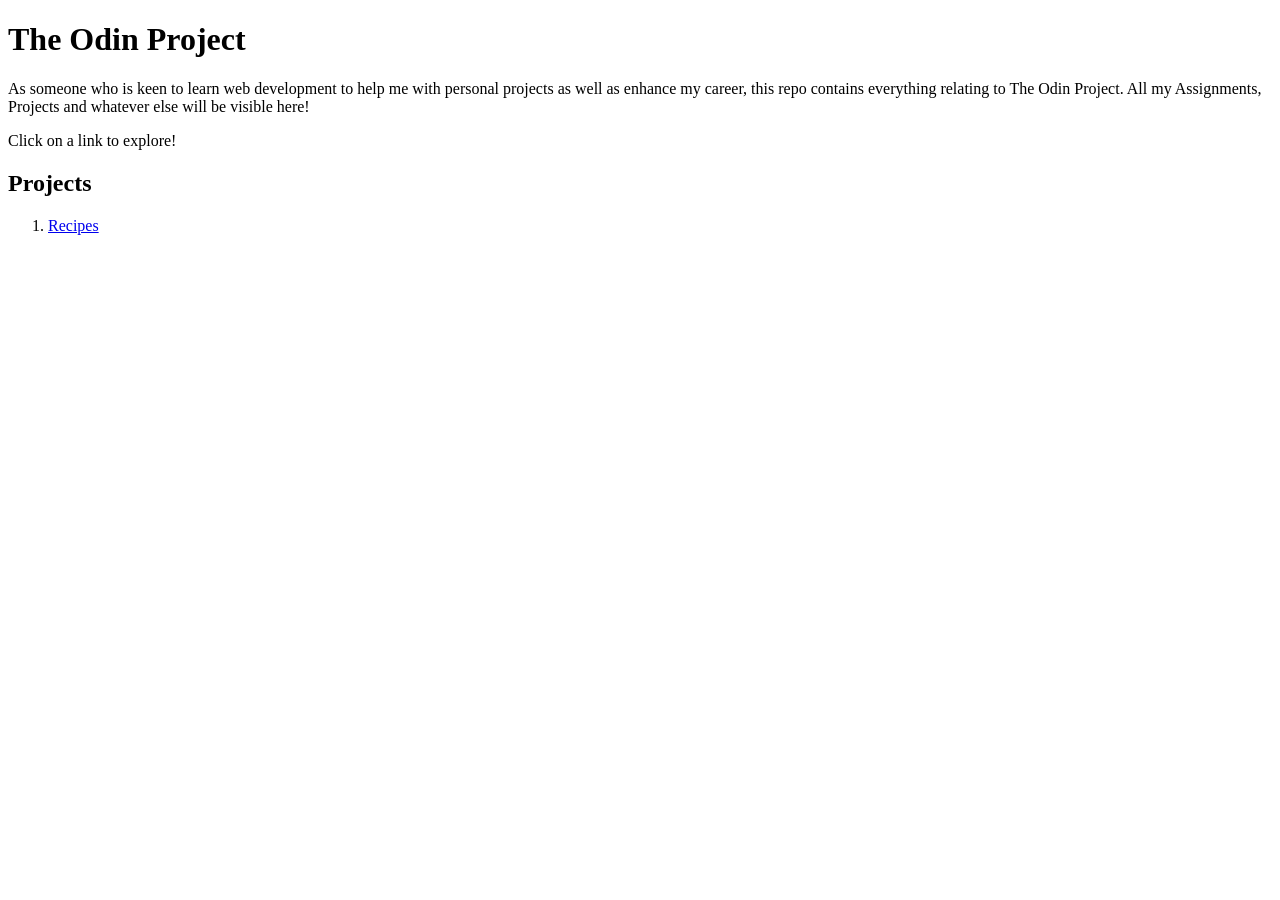
==== index.html @ 29bf8354 "Added a main landing page for GitHub Pages" ====
<!DOCTYPE html>
<html lang="en">

<head>
    <meta charset="UTF-8">
    <meta name="viewport" content="width=device-width, initial-scale=1.0">
    <title>The Odin Project</title>
</head>

<body>
    <h1>The Odin Project</h1>
    <p>As someone who is keen to learn web development to help me with personal projects as well as enhance my career,
        this repo contains everything relating to The Odin Project. All my Assignments, Projects and whatever else will be visible here!</p>
    <p>Click on a link to explore!</p>

    <h2>Projects</h2>
    <ol>
        <li><a href="./Projects/001_Recipes/index.html">Recipes</a></li>
    </ol>
</body>

</html>
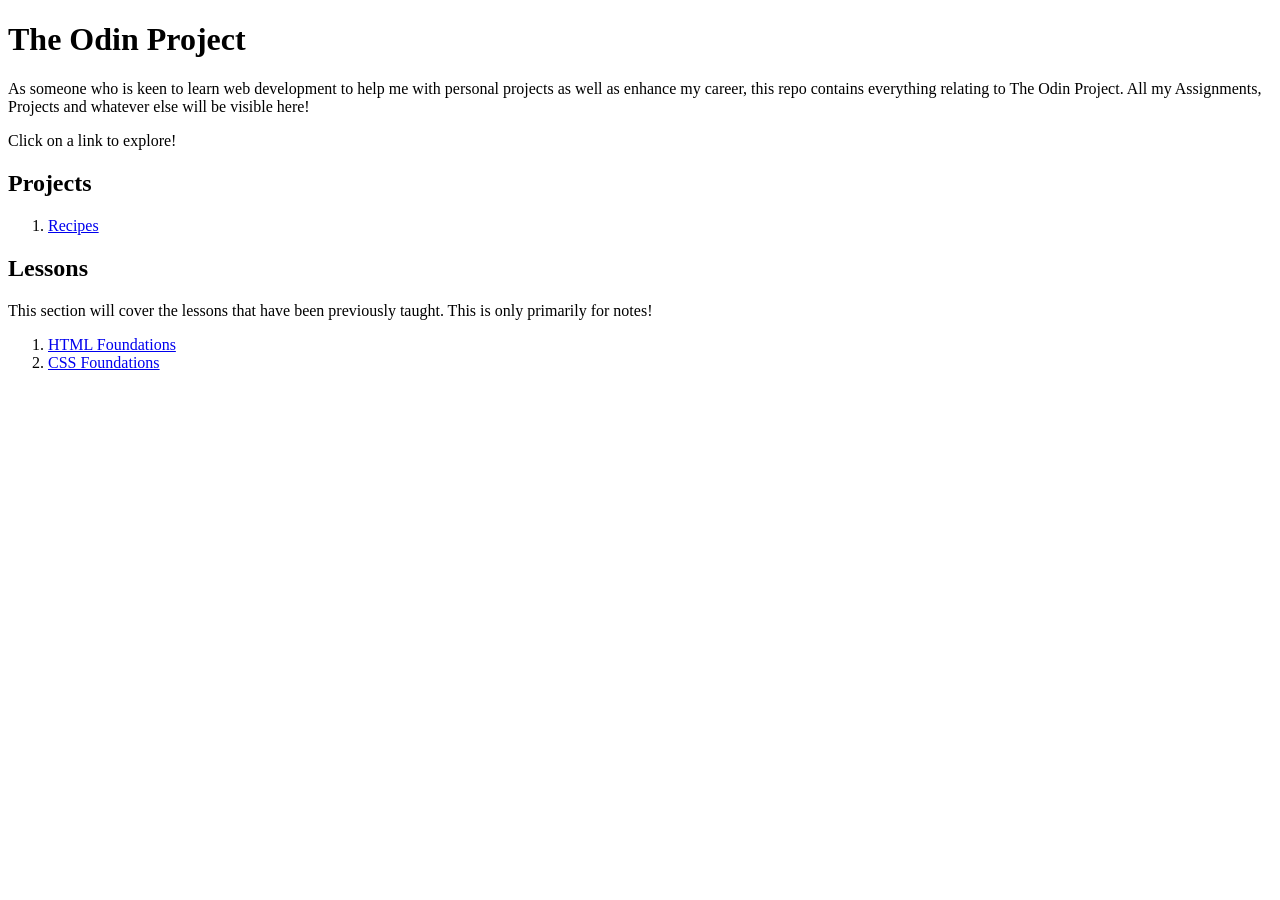
==== commit 3de05172: "Added a directory for CSS Foundations and added in category links to the main page" ====
--- a/index.html
+++ b/index.html
@@ -17,6 +17,13 @@
     <ol>
         <li><a href="./Projects/001_Recipes/index.html">Recipes</a></li>
     </ol>
+
+    <h2>Lessons</h2>
+    <p>This section will cover the lessons that have been previously taught. This is only primarily for notes!</p>
+    <ol>
+        <li><a href="./html-foundations/index.html">HTML Foundations</a></li>
+        <li><a href="./css-foundations/index.html">CSS Foundations</a></li>
+    </ol>
 </body>
 
 </html>
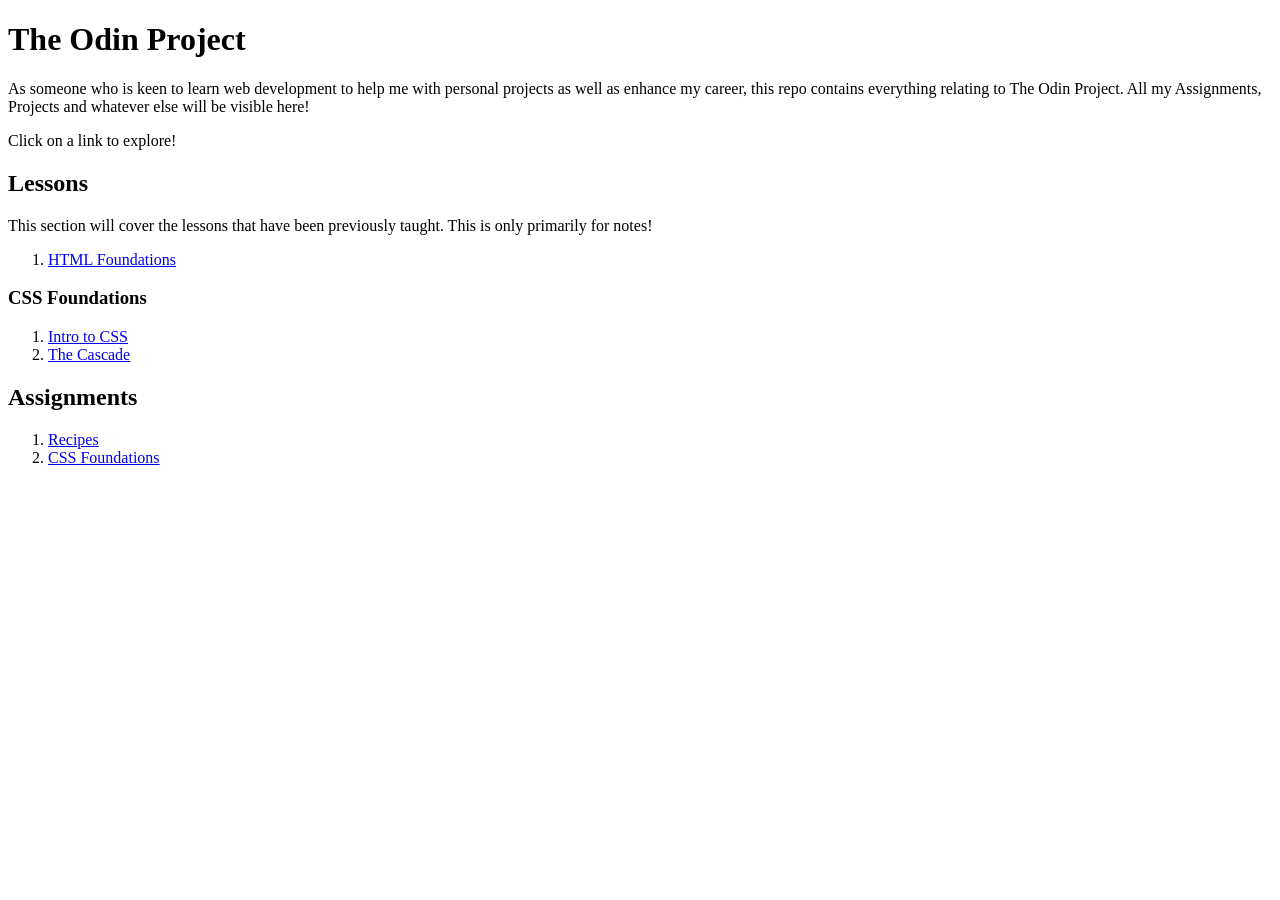
==== commit b11e19fb: "Cleaned up file structure and added missing hyperlinks" ====
--- a/index.html
+++ b/index.html
@@ -10,19 +10,25 @@
 <body>
     <h1>The Odin Project</h1>
     <p>As someone who is keen to learn web development to help me with personal projects as well as enhance my career,
-        this repo contains everything relating to The Odin Project. All my Assignments, Projects and whatever else will be visible here!</p>
+        this repo contains everything relating to The Odin Project. All my Assignments, Projects and whatever else will
+        be visible here!</p>
     <p>Click on a link to explore!</p>
-
-    <h2>Projects</h2>
-    <ol>
-        <li><a href="./Projects/001_Recipes/index.html">Recipes</a></li>
-    </ol>
 
     <h2>Lessons</h2>
     <p>This section will cover the lessons that have been previously taught. This is only primarily for notes!</p>
     <ol>
-        <li><a href="./html-foundations/index.html">HTML Foundations</a></li>
-        <li><a href="./css-foundations/index.html">CSS Foundations</a></li>
+        <li><a href="./html-foundations/index.html">HTML Foundations</a></li>       
+    </ol>
+    <h3>CSS Foundations</h3>
+    <ol>
+        <li><a href="./css-foundations/intro-to-css/index.html">Intro to CSS</a></li>
+        <li><a href="./css-foundations/the-cascade/index.html">The Cascade</a></li>        
+    </ol>
+
+    <h2>Assignments</h2>
+    <ol>
+        <li><a href="./Projects/001_Recipes/index.html">Recipes</a></li>
+        <li><a href="./assignments/css-foundations/index.html">CSS Foundations</a></li>
     </ol>
 </body>
 
